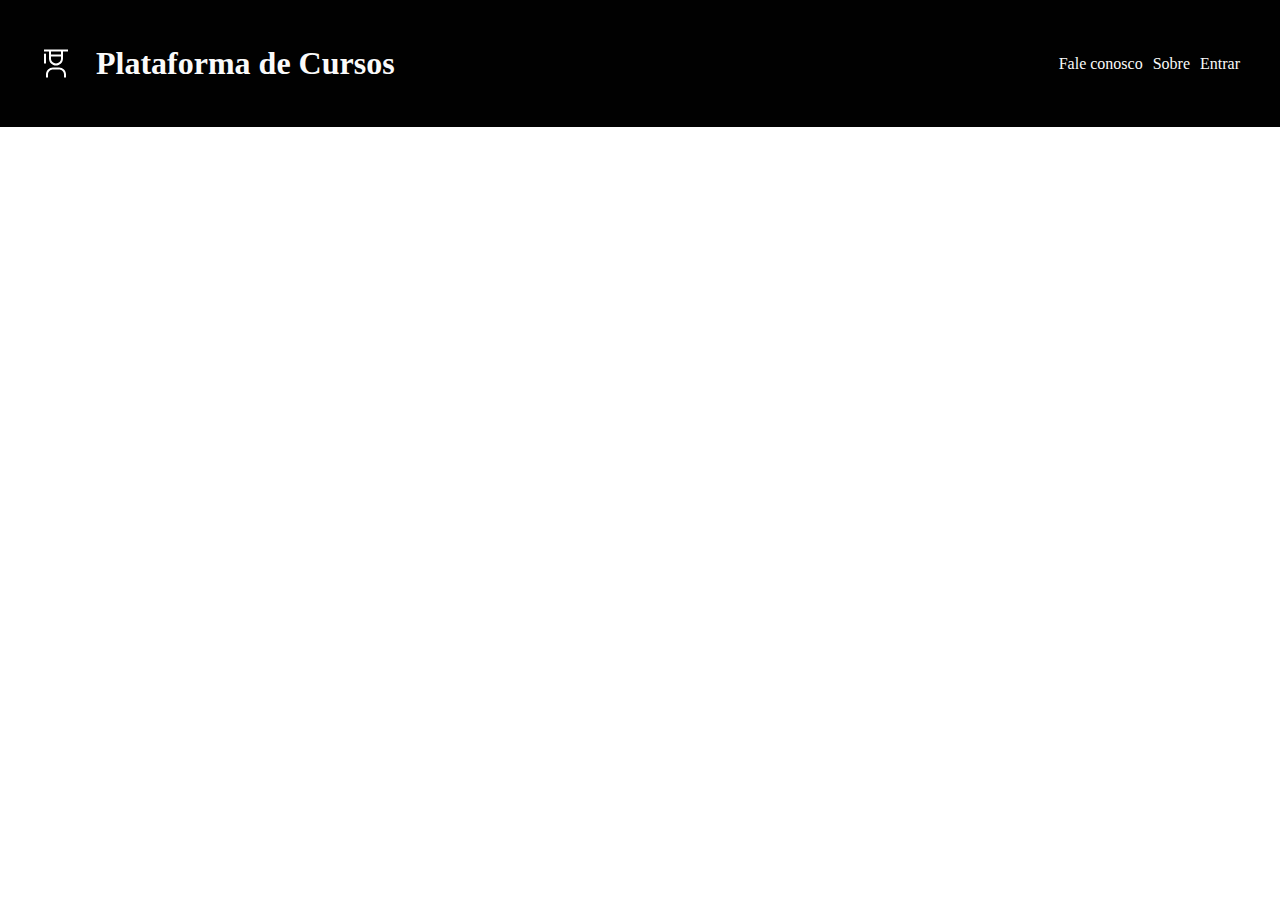
==== assets/index.html @ d59c1735 "responsivo js" ====
<!DOCTYPE html>
<html lang="pt-br">

<head>
  <meta charset="UTF-8">
  <meta http-equiv="X-UA-Compatible" content="IE=edge">
  <meta name="viewport" content="width=device-width, initial-scale=1.0">
  <title>Plataforma Cursos</title>
  <link rel="stylesheet" href="css/style.css">
</head>

<body>
  <header class="containerHeader">
    <div class="header">
      <div class="containerTitulo">
        <img src="imgs/education 1.svg" alt="">
        <h1 class="tituloSite">Plataforma de Cursos</h1>
      </div>
      <div class="menuIcon">
        <img src="imgs/menu-hamburguer.svg" alt="" onclick="showMenu()">
      </div>
      <nav class="menuContainer" id="menu">
        <ul class="menu">

          <li><a href="#" class="menuItem">Fale conosco</a></li>
          <li><a href="#" class="menuItem">Sobre</a></li>
          <li><a href="#" class="menuItem">Entrar</a></li>
        </ul>
      </nav>
    </div>

  </header>
<script src="../assets/scripts/menu.js"></script>
</body>

</html>
---- assets/css/style.css ----
* {
  padding: 0;
  margin: 0;
  box-sizing: border-box;
}

:root {
  --menu-background: #010101;
  --texto: #FAFAFA;
  --cor-primaria: #0055B7;
  --azul-escuro: #0071F2;
}


.containerHeader {
  background-color: var(--menu-background);
}

.header {
  background-color: var(--menu-background);
  max-width: 1200px;
  margin: 0 auto;
  padding: 45px 0;
  display: flex;
  justify-content: space-between;
  align-items: center;
}
/* 
@media (max-width:834px) {
  .header{
  }
} */

.menuIcon{
  display: none;
}

@media (max-width:834px) {
  .menuIcon{
   display: block;
  }
  .menuContainer{
    display: none;
  }
}

.containerTitulo{
  display: flex;
}

.tituloSite{
  color: var(--texto);
  font-size: 24;
  margin-left: 24px;
}

.menu{
  list-style: none;
  display: flex;
}

@media (max-width:834px) {
  .menu{

    flex-direction: column;
  }
}

.menuItem{
  text-decoration: none;
  color: var(--texto);
  margin-left: 10px;
}

.menuItem:hover{
  border-bottom: 2px var(--texto) solid;
}

.showMenu{
  display: block;
  background-color: var(--cor-primaria);
  position: fixed;
  top: 120px;
  left: 0;
  z-index: 9;
  width: 100%;
  height: 100%;
}
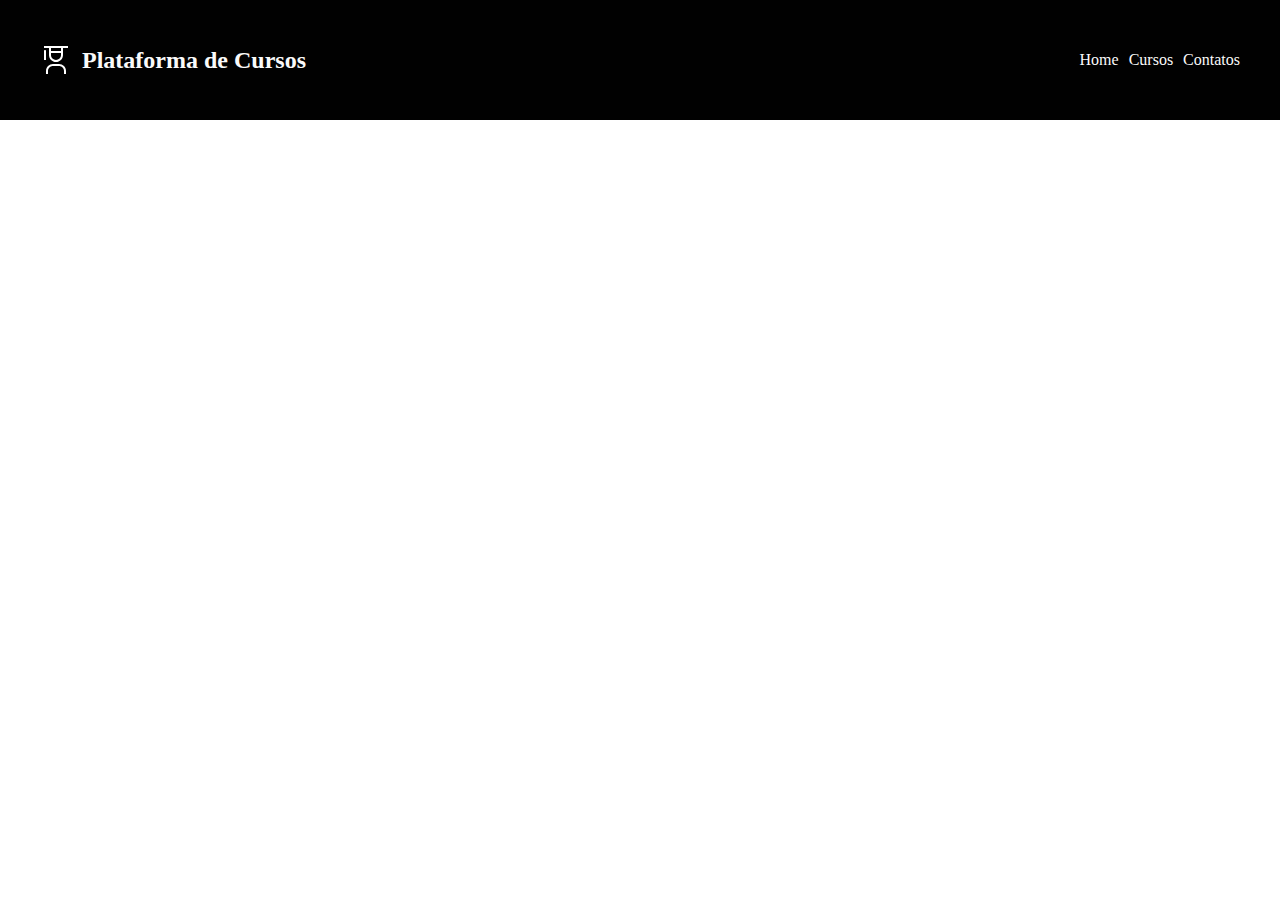
==== commit 89abb6ef: "menu responsivo" ====
--- a/assets/index.html
+++ b/assets/index.html
@@ -10,27 +10,23 @@
 </head>
 
 <body>
-  <header class="containerHeader">
+  <header class="container-header">
     <div class="header">
-      <div class="containerTitulo">
-        <img src="imgs/education 1.svg" alt="">
-        <h1 class="tituloSite">Plataforma de Cursos</h1>
+      <div class="container-title">
+        <img src="imgs/education 1.svg" alt="" class="logo">
+        <h1 class="title">Plataforma de Cursos</h1>
       </div>
-      <div class="menuIcon">
-        <img src="imgs/menu-hamburguer.svg" alt="" onclick="showMenu()">
+      <div class="nav-bar" id="menu">
+        <ul class="menu">
+          <li><a href="" class="menu-item">Home</a></li>
+          <li><a href="" class="menu-item">Cursos</a></li>
+          <li><a href="" class="menu-item">Contatos</a></li>
+        </ul>
       </div>
-      <nav class="menuContainer" id="menu">
-        <ul class="menu">
-
-          <li><a href="#" class="menuItem">Fale conosco</a></li>
-          <li><a href="#" class="menuItem">Sobre</a></li>
-          <li><a href="#" class="menuItem">Entrar</a></li>
-        </ul>
-      </nav>
+      <img src="imgs/menu-hamburguer.svg" title="mostar menu" alt="Menu" class="menu-icon" id="menu-icon">
     </div>
-
   </header>
-<script src="../assets/scripts/menu.js"></script>
+  <script src="../assets/scripts/menu.js"></script>
 </body>
 
 </html>--- a/assets/css/style.css
+++ b/assets/css/style.css
@@ -5,84 +5,102 @@
 }
 
 :root {
-  --menu-background: #010101;
-  --texto: #FAFAFA;
-  --cor-primaria: #0055B7;
-  --azul-escuro: #0071F2;
+  --blue: #0055B7;
+  --black: #010101;
+  --white: #FAFAFA;
+}
+
+.container-header {
+  background-color: var(--black);
+  color: white;
+}
+
+.header {
+  max-width: 1200px;
+  margin: 0 auto;
+  display: flex;
+  justify-content: space-between;
+  align-items: center;
+  height: 120px;
 }
 
 
-.containerHeader {
-  background-color: var(--menu-background);
+@media (max-width:1200px) {
+  .header {
+    margin: 0 10px;
+  }
 }
 
-.header {
-  background-color: var(--menu-background);
-  max-width: 1200px;
-  margin: 0 auto;
-  padding: 45px 0;
+@media (max-width:768px) {
+  .header {
+    height: 70px;
+  }
+}
+
+.container-title {
   display: flex;
-  justify-content: space-between;
   align-items: center;
 }
-/* 
-@media (max-width:834px) {
-  .header{
-  }
-} */
 
-.menuIcon{
-  display: none;
+.title {
+  color: var(--white);
+  font-size: 24px;
+  margin-left: 10px;
 }
 
-@media (max-width:834px) {
-  .menuIcon{
-   display: block;
+@media (max-width:768px) {
+  .title {
+    font-size: 16px;
   }
-  .menuContainer{
+}
+
+.menu-icon {
+  cursor: pointer;
+}
+
+@media (min-width:768px) {
+  .menu-icon {
     display: none;
   }
 }
 
-.containerTitulo{
-  display: flex;
-}
-
-.tituloSite{
-  color: var(--texto);
-  font-size: 24;
-  margin-left: 24px;
-}
-
-.menu{
+.menu {
   list-style: none;
   display: flex;
 }
 
-@media (max-width:834px) {
-  .menu{
+.menu-item{
+  text-decoration: none;
+  color: var(--white);
+  margin-left: 10px;
+}
 
-    flex-direction: column;
+.menu-item:hover{
+  border-bottom: 3px var(--white) solid;
+}
+
+@media (max-width:768px) {
+  .nav-bar{
+    display: none;
   }
 }
 
-.menuItem{
-  text-decoration: none;
-  color: var(--texto);
-  margin-left: 10px;
+.show{
+  display: block;
+  position: fixed;
+  top: 70px;
+  left: 0;
+  width: 100%;
+  height: 100%;
+  background-color: var(--blue);
 }
 
-.menuItem:hover{
-  border-bottom: 2px var(--texto) solid;
+.show ul {
+  flex-direction: column;
 }
 
-.showMenu{
-  display: block;
-  background-color: var(--cor-primaria);
-  position: fixed;
-  top: 120px;
-  left: 0;
-  z-index: 9;
-  width: 100%;
-  height: 100%;
+.show  ul  li {
+  margin-top: 20px;
+  margin-right: 20px;
+  text-align: right;
 }